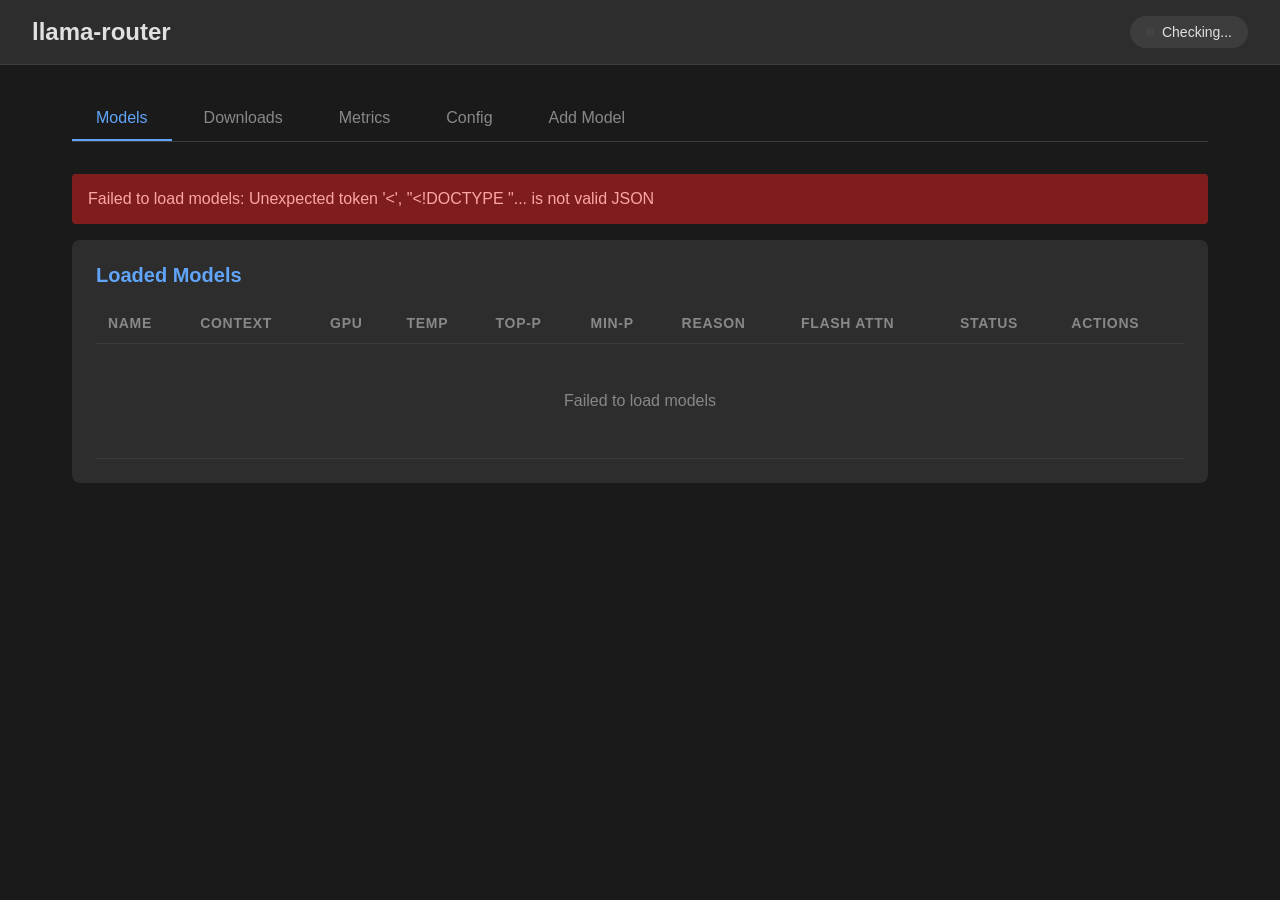
==== web/templates/index.html @ 547e1e8d "feat: add web UI and fix bugs - Add Flask web UI for llama-router management - Add Model downloads t" ====
<!DOCTYPE html>
<html lang="en">
<head>
    <meta charset="UTF-8">
    <meta name="viewport" content="width=device-width, initial-scale=1.0">
    <title>llama-router</title>
    <style>
        * {
            margin: 0;
            padding: 0;
            box-sizing: border-box;
        }

        body {
            font-family: -apple-system, BlinkMacSystemFont, 'Segoe UI', Roboto, Oxygen, Ubuntu, Cantarell, sans-serif;
            background: #1a1a1a;
            color: #e0e0e0;
            min-height: 100vh;
        }

        .header {
            background: #2d2d2d;
            padding: 1rem 2rem;
            display: flex;
            justify-content: space-between;
            align-items: center;
            border-bottom: 1px solid #3d3d3d;
        }

        .header h1 {
            font-size: 1.5rem;
            font-weight: 600;
        }

        .status {
            display: flex;
            align-items: center;
            gap: 0.5rem;
            padding: 0.5rem 1rem;
            background: #3d3d3d;
            border-radius: 20px;
            font-size: 0.875rem;
        }

        .status-dot {
            width: 8px;
            height: 8px;
            border-radius: 50%;
            background: #444;
        }

        .status.online .status-dot {
            background: #4ade80;
            box-shadow: 0 0 10px rgba(74, 222, 128, 0.5);
        }

        .status.offline .status-dot {
            background: #f87171;
        }

        .container {
            max-width: 1200px;
            margin: 2rem auto;
            padding: 0 2rem;
        }

        .tabs {
            display: flex;
            gap: 0.5rem;
            margin-bottom: 2rem;
            border-bottom: 1px solid #3d3d3d;
        }

        .tab {
            padding: 0.75rem 1.5rem;
            background: transparent;
            border: none;
            color: #888;
            cursor: pointer;
            font-size: 1rem;
            border-bottom: 2px solid transparent;
            transition: all 0.2s;
        }

        .tab:hover {
            color: #e0e0e0;
        }

        .tab.active {
            color: #60a5fa;
            border-bottom-color: #60a5fa;
        }

        .tab-content {
            display: none;
        }

        .tab-content.active {
            display: block;
        }

        .card {
            background: #2d2d2d;
            border-radius: 8px;
            padding: 1.5rem;
            margin-bottom: 1.5rem;
        }

        .card h2 {
            font-size: 1.25rem;
            margin-bottom: 1rem;
            color: #60a5fa;
        }

        table {
            width: 100%;
            border-collapse: collapse;
        }

        th, td {
            text-align: left;
            padding: 0.75rem;
            border-bottom: 1px solid #3d3d3d;
        }

        th {
            font-weight: 600;
            color: #888;
            font-size: 0.875rem;
            text-transform: uppercase;
            letter-spacing: 0.05em;
        }

        tr:hover {
            background: #3d3d3d;
        }

        .badge {
            display: inline-block;
            padding: 0.25rem 0.5rem;
            border-radius: 4px;
            font-size: 0.75rem;
            font-weight: 600;
        }

        .badge.loaded {
            background: #166534;
            color: #86efac;
        }

        .badge.unloaded {
            background: #444;
            color: #a3a3a3;
        }

        .badge.loading {
            background: #b45309;
            color: #fcd34d;
            animation: pulse 1.5s ease-in-out infinite;
        }

        .badge.error {
            background: #991b1b;
            color: #fca5a5;
        }

        @keyframes pulse {
            0%, 100% { opacity: 1; }
            50% { opacity: 0.6; }
        }

        .badge.new {
            background: #f59e0b;
            color: #1a1a1a;
            animation: pulse-new 2s infinite;
        }

        @keyframes pulse-new {
            0%, 100% { opacity: 1; }
            50% { opacity: 0.7; }
        }

        .btn {
            padding: 0.5rem 1rem;
            border: none;
            border-radius: 4px;
            cursor: pointer;
            font-size: 0.875rem;
            font-weight: 500;
            transition: all 0.2s;
        }

        .btn:disabled {
            opacity: 0.5;
            cursor: not-allowed;
        }

        .btn-disabled {
            opacity: 0.5;
            cursor: not-allowed;
            background: #555;
        }

        .btn-load {
            background: #16a34a;
            color: white;
        }

        .btn-load:hover:not(:disabled) {
            background: #15803d;
        }

        .btn-unload {
            background: #ca8a04;
            color: white;
        }

        .btn-unload:hover:not(:disabled) {
            background: #a16207;
        }

        .btn-remove {
            background: #dc2626;
            color: white;
        }

        .btn-remove:hover:not(:disabled) {
            background: #b91c1c;
        }

        .btn-primary {
            background: #3b82f6;
            color: white;
            padding: 0.75rem 1.5rem;
        }

        .btn-primary:hover:not(:disabled) {
            background: #2563eb;
        }

        .form-group {
            margin-bottom: 1rem;
        }

        .form-group label {
            display: block;
            margin-bottom: 0.5rem;
            color: #888;
            font-size: 0.875rem;
        }

        .form-group input,
        .form-group select {
            width: 100%;
            padding: 0.5rem;
            background: #3d3d3d;
            border: 1px solid #444;
            border-radius: 4px;
            color: #e0e0e0;
            font-size: 0.875rem;
        }

        .form-group input:focus,
        .form-group select:focus {
            outline: none;
            border-color: #60a5fa;
        }

        .form-row {
            display: grid;
            grid-template-columns: repeat(auto-fit, minmax(200px, 1fr));
            gap: 1rem;
        }

        .alert {
            padding: 1rem;
            border-radius: 4px;
            margin-bottom: 1rem;
        }

        .alert.error {
            background: #7f1d1d;
            color: #fca5a5;
        }

        .alert.success {
            background: #14532d;
            color: #86efac;
        }

        .loading {
            opacity: 0.6;
            pointer-events: none;
        }

        .config-section {
            margin-bottom: 1.5rem;
            padding: 1rem;
            background: #3d3d3d;
            border-radius: 4px;
        }

        .config-section h3 {
            font-size: 1rem;
            margin-bottom: 0.75rem;
            color: #e0e0e0;
        }

        .actions {
            display: flex;
            gap: 0.5rem;
        }

        .empty-state {
            text-align: center;
            padding: 3rem;
            color: #888;
        }

        @keyframes spin {
            to { transform: rotate(360deg); }
        }

        .spinner {
            display: inline-block;
            width: 16px;
            height: 16px;
            border: 2px solid #444;
            border-top-color: #60a5fa;
            border-radius: 50%;
            animation: spin 0.6s linear infinite;
        }

        .metrics-grid {
            display: grid;
            grid-template-columns: repeat(auto-fit, minmax(250px, 1fr));
            gap: 1rem;
            margin-bottom: 1.5rem;
        }

        .metric-card {
            background: #3d3d3d;
            padding: 1rem;
            border-radius: 6px;
            border-left: 3px solid #60a5fa;
        }

        .metric-card.success {
            border-left-color: #4ade80;
        }

        .metric-card.warning {
            border-left-color: #f59e0b;
        }

        .metric-card.error {
            border-left-color: #ef4444;
        }

        .metric-label {
            font-size: 0.75rem;
            color: #888;
            text-transform: uppercase;
            letter-spacing: 0.05em;
            margin-bottom: 0.25rem;
        }

        .metric-value {
            font-size: 1.5rem;
            font-weight: 600;
        }

        .metric-unit {
            font-size: 0.875rem;
            color: #888;
            font-weight: 400;
        }

        .gpu-card {
            background: #3d3d3d;
            padding: 1rem;
            border-radius: 6px;
            margin-bottom: 1rem;
        }

        .gpu-header {
            display: flex;
            justify-content: space-between;
            align-items: center;
            margin-bottom: 0.75rem;
        }

        .gpu-name {
            font-weight: 600;
            color: #60a5fa;
        }

        .progress-bar {
            height: 8px;
            background: #2d2d2d;
            border-radius: 4px;
            overflow: hidden;
            margin-top: 0.5rem;
        }

        .progress-fill {
            height: 100%;
            background: linear-gradient(90deg, #4ade80, #f59e0b, #ef4444);
            transition: width 0.3s;
        }

        .toast {
            position: fixed;
            bottom: 2rem;
            right: 2rem;
            background: #16a34a;
            color: white;
            padding: 0.75rem 1.5rem;
            border-radius: 4px;
            box-shadow: 0 4px 12px rgba(0,0,0,0.3);
            animation: slideIn 0.3s ease;
            z-index: 1000;
        }

        @keyframes slideIn {
            from {
                transform: translateY(100px);
                opacity: 0;
            }
            to {
                transform: translateY(0);
                opacity: 1;
            }
        }

        .toast.fadeOut {
            animation: slideOut 0.3s ease forwards;
        }

        .toast.error {
            background: #dc2626;
        }

        @keyframes slideOut {
            to {
                transform: translateY(100px);
                opacity: 0;
            }
        }

        /* Modal for showing full URL */
        .modal-overlay {
            position: fixed;
            top: 0;
            left: 0;
            right: 0;
            bottom: 0;
            background: rgba(0,0,0,0.8);
            display: flex;
            align-items: center;
            justify-content: center;
            z-index: 2000;
            animation: fadeIn 0.2s ease;
        }

        .modal {
            background: #2d2d2d;
            border-radius: 8px;
            padding: 1.5rem;
            max-width: 600px;
            width: 90%;
            box-shadow: 0 10px 40px rgba(0,0,0,0.5);
        }

        .modal-header {
            display: flex;
            justify-content: space-between;
            align-items: center;
            margin-bottom: 1rem;
        }

        .modal-title {
            font-size: 1.1rem;
            font-weight: 600;
            color: #e0e0e0;
        }

        .modal-close {
            background: none;
            border: none;
            color: #888;
            font-size: 1.5rem;
            cursor: pointer;
            line-height: 1;
            padding: 0;
        }

        .modal-close:hover {
            color: #e0e0e0;
        }

        .modal-url-box {
            background: #1a1a1a;
            border: 1px solid #4d4d4d;
            border-radius: 4px;
            padding: 1rem;
            word-break: break-all;
            font-family: monospace;
            font-size: 0.85rem;
            color: #60a5fa;
            margin-bottom: 1rem;
        }

        .modal-buttons {
            display: flex;
            gap: 0.5rem;
            justify-content: flex-end;
        }

        .modal-btn {
            padding: 0.5rem 1rem;
            border-radius: 4px;
            font-size: 0.9rem;
            cursor: pointer;
            border: none;
            font-weight: 500;
        }

        .modal-btn-primary {
            background: #60a5fa;
            color: #1a1a1a;
        }

        .modal-btn-primary:hover {
            background: #3b82f6;
        }

        .modal-btn-secondary {
            background: #4d4d4d;
            color: #e0e0e0;
        }

        .modal-btn-secondary:hover {
            background: #5d5d5d;
        }

        @keyframes fadeIn {
            from { opacity: 0; }
            to { opacity: 1; }
        }

        /* Download Progress Modal */
        .download-progress-container {
            text-align: center;
        }

        .download-model-name {
            font-size: 1.2rem;
            font-weight: 600;
            color: #e0e0e0;
            margin-bottom: 1rem;
        }

        .download-status {
            font-size: 0.9rem;
            color: #888;
            margin-bottom: 1rem;
        }

        .progress-bar-container {
            background: #1a1a1a;
            border-radius: 8px;
            height: 24px;
            overflow: hidden;
            margin-bottom: 0.5rem;
            position: relative;
        }

        .progress-bar-fill {
            height: 100%;
            background: linear-gradient(90deg, #3b82f6, #60a5fa);
            border-radius: 8px;
            transition: width 0.3s ease;
            min-width: 0;
        }

        .progress-bar-fill.validating {
            background: linear-gradient(90deg, #f59e0b, #fbbf24);
        }

        .progress-bar-fill.complete {
            background: linear-gradient(90deg, #16a34a, #22c55e);
        }

        .progress-bar-fill.error {
            background: linear-gradient(90deg, #dc2626, #ef4444);
        }

        .progress-text {
            font-size: 0.85rem;
            color: #e0e0e0;
            margin-bottom: 0.25rem;
        }

        .progress-details {
            font-size: 0.75rem;
            color: #888;
        }

        .spinner-inline {
            display: inline-block;
            width: 16px;
            height: 16px;
            border: 2px solid #3d3d3d;
            border-top-color: #60a5fa;
            border-radius: 50%;
            animation: spin 1s linear infinite;
            vertical-align: middle;
            margin-right: 0.5rem;
        }

        @keyframes spin {
            to { transform: rotate(360deg); }
        }

        /* Download Badge */
        .download-badge {
            display: inline-block;
            background: #dc2626;
            color: white;
            font-size: 0.65rem;
            padding: 0.1rem 0.4rem;
            border-radius: 10px;
            margin-left: 0.25rem;
            font-weight: 600;
        }

        /* Download Queue Items */
        .download-item {
            background: #2d2d2d;
            border-radius: 6px;
            padding: 1rem;
            margin-bottom: 0.75rem;
            border-left: 4px solid #4d4d4d;
        }

        .download-item.downloading {
            border-left-color: #3b82f6;
            background: #1a1a2e;
        }

        .download-item.validating {
            border-left-color: #f59e0b;
        }

        .download-item.complete {
            border-left-color: #16a34a;
        }

        .download-item.error {
            border-left-color: #dc2626;
        }

        .download-item-header {
            display: flex;
            justify-content: space-between;
            align-items: center;
            margin-bottom: 0.5rem;
        }

        .download-name {
            font-weight: 600;
            color: #e0e0e0;
        }

        .download-status-badge {
            font-size: 0.7rem;
            padding: 0.2rem 0.5rem;
            border-radius: 4px;
            text-transform: uppercase;
        }

        .download-status-badge.downloading {
            background: #3b82f6;
            color: white;
        }

        .download-status-badge.validating {
            background: #f59e0b;
            color: #1a1a1a;
        }

        .download-status-badge.complete {
            background: #16a34a;
            color: white;
        }

        .download-status-badge.error {
            background: #dc2626;
            color: white;
        }

        .download-progress-bar {
            height: 6px;
            background: #1a1a1a;
            border-radius: 3px;
            overflow: hidden;
            margin-bottom: 0.5rem;
        }

        .download-progress-fill {
            height: 100%;
            background: linear-gradient(90deg, #3b82f6, #60a5fa);
            transition: width 0.3s ease;
        }

        .download-progress-fill.complete {
            background: #16a34a;
        }

        .download-progress-fill.error {
            background: #dc2626;
        }

        .download-details {
            display: flex;
            justify-content: space-between;
            font-size: 0.75rem;
            color: #888;
        }

        .download-error {
            margin-top: 0.5rem;
            padding: 0.5rem;
            background: rgba(220, 38, 38, 0.2);
            border-radius: 4px;
            font-size: 0.75rem;
            color: #fca5a5;
        }

        .empty-downloads {
            text-align: center;
            padding: 2rem;
            color: #888;
        }

        /* Download History Section */
        .download-history-section {
            margin-top: 2rem;
            padding-top: 1.5rem;
            border-top: 1px solid #333;
        }

        .download-history-header {
            font-size: 0.875rem;
            font-weight: 600;
            color: #888;
            margin-bottom: 1rem;
            text-transform: uppercase;
            letter-spacing: 0.05em;
        }

        /* Download control buttons */
        .download-controls {
            display: flex;
            gap: 0.5rem;
            margin-top: 0.75rem;
        }

        .download-btn {
            padding: 0.35rem 0.75rem;
            border: none;
            border-radius: 4px;
            font-size: 0.75rem;
            font-weight: 600;
            cursor: pointer;
            transition: all 0.2s;
            flex: 1;
        }

        .download-btn:disabled {
            opacity: 0.5;
            cursor: not-allowed;
        }

        .btn-pause {
            background: #f59e0b;
            color: #1a1a1a;
        }

        .btn-pause:hover:not(:disabled) {
            background: #d97706;
        }

        .btn-resume {
            background: #16a34a;
            color: white;
        }

        .btn-resume:hover:not(:disabled) {
            background: #15803d;
        }

        .btn-stop {
            background: #dc2626;
            color: white;
        }

        .btn-stop:hover:not(:disabled) {
            background: #b91c1c;
        }

        .download-item.paused {
            border-left-color: #f59e0b;
            background: #2a2a1a;
        }

        .download-status-badge.paused {
            background: #f59e0b;
            color: #1a1a1a;
        }

        /* Category Tabs for Quick Models */
        .category-tab {
            padding: 0.5rem 1rem;
            background: #3d3d3d;
            border: 1px solid #4d4d4d;
            border-radius: 20px;
            color: #888;
            cursor: pointer;
            font-size: 0.85rem;
            font-weight: 500;
            transition: all 0.2s;
        }

        .category-tab:hover {
            background: #4d4d4d;
            color: #e0e0e0;
        }

        .category-tab.active {
            background: #60a5fa;
            border-color: #60a5fa;
            color: #1a1a1a;
        }

        /* Quick Models Grid */
        .quick-models-grid {
            display: grid;
            grid-template-columns: repeat(auto-fill, minmax(280px, 1fr));
            gap: 1rem;
        }

        .quick-model-card {
            background: #3d3d3d;
            border: 1px solid #4d4d4d;
            border-radius: 8px;
            padding: 1rem;
            cursor: pointer;
            transition: all 0.2s;
            position: relative;
            overflow: hidden;
        }

        .quick-model-card::before {
            content: '';
            position: absolute;
            top: 0;
            left: 0;
            right: 0;
            height: 3px;
            background: linear-gradient(90deg, #60a5fa, #3b82f6);
            opacity: 0;
            transition: opacity 0.2s;
        }

        .quick-model-card:hover {
            background: #4d4d4d;
            border-color: #60a5fa;
            transform: translateY(-2px);
            box-shadow: 0 4px 12px rgba(96, 165, 250, 0.2);
        }

        .quick-model-card:hover::before {
            opacity: 1;
        }

        .quick-model-card[data-size="small"]::before {
            background: linear-gradient(90deg, #4ade80, #22c55e);
        }

        .quick-model-card[data-size="medium"]::before {
            background: linear-gradient(90deg, #f59e0b, #fbbf24);
        }

        .quick-model-card[data-size="large"]::before {
            background: linear-gradient(90deg, #ef4444, #f87171);
        }

        .quick-model-header {
            display: flex;
            justify-content: space-between;
            align-items: start;
            margin-bottom: 0.5rem;
        }

        .quick-model-name {
            font-weight: 600;
            color: #e0e0e0;
            font-size: 1rem;
        }

        .quick-model-badge {
            font-size: 0.65rem;
            padding: 0.15rem 0.5rem;
            border-radius: 10px;
            font-weight: 600;
            text-transform: uppercase;
        }

        .quick-model-badge.small {
            background: #166534;
            color: #86efac;
        }

        .quick-model-badge.medium {
            background: #92400e;
            color: #fcd34d;
        }

        .quick-model-badge.large {
            background: #991b1b;
            color: #fca5a5;
        }

        .quick-model-filename {
            font-family: monospace;
            font-size: 0.7rem;
            color: #888;
            word-break: break-all;
            margin-bottom: 0.5rem;
        }

        .quick-model-info {
            display: flex;
            justify-content: space-between;
            align-items: center;
            font-size: 0.75rem;
            color: #888;
        }

        .quick-model-provider {
            display: flex;
            align-items: center;
            gap: 0.25rem;
        }

        .quick-model-provider::before {
            content: '🏢';
        }

        .quick-model-gated {
            background: #7c2d12;
            color: #fdba74;
            padding: 0.1rem 0.4rem;
            border-radius: 4px;
            font-size: 0.65rem;
            display: inline-flex;
            align-items: center;
            gap: 0.25rem;
        }

        .quick-model-gated::before {
            content: '🔒';
        }

        .quick-model-download-hint {
            color: #60a5fa;
            font-weight: 500;
            display: flex;
            align-items: center;
            gap: 0.25rem;
        }

        .quick-model-download-hint::after {
            content: '⬇';
        }

        /* Info box styling */
        .info-box {
            background: #1a1a2e;
            border-left: 3px solid #60a5fa;
            padding: 1rem;
            margin: 1rem 0;
            border-radius: 4px;
        }

        .info-box ul {
            margin: 0.5rem 0 0 1.5rem;
            color: #aaa;
            font-size: 0.9rem;
        }

        /* URL preview */
        #url-preview {
            display: none;
            background: #1a1a2e;
            padding: 0.5rem 0.75rem;
            border-radius: 4px;
            font-size: 0.8rem;
            color: #60a5fa;
            margin-top: 0.5rem;
            font-family: monospace;
        }

        /* Details summary styling */
        details summary {
            cursor: pointer;
            color: #60a5fa;
            font-size: 1rem;
            padding: 0.75rem;
            background: #1a1a2e;
            border-radius: 4px;
            margin-bottom: 1rem;
            list-style: none;
            display: flex;
            align-items: center;
            gap: 0.5rem;
        }

        details summary::-webkit-details-marker {
            display: none;
        }

        details summary::before {
            content: '▶';
            font-size: 0.7rem;
            transition: transform 0.2s;
        }

        details[open] summary::before {
            transform: rotate(90deg);
        }

        details[open] summary {
            margin-bottom: 1rem;
        }

        /* Small tag in details */
        details small {
            color: #888;
            font-size: 0.75rem;
        }

        details a {
            color: #60a5fa;
            text-decoration: none;
        }

        details a:hover {
            text-decoration: underline;
        }
    </style>
</head>
<body>
    <div class="header">
        <h1>llama-router</h1>
        <div class="status" id="status">
            <div class="status-dot"></div>
            <span id="status-text">Checking...</span>
        </div>
    </div>

    <div class="container">
        <div class="tabs">
            <button class="tab active" data-tab="models">Models</button>
            <button class="tab" data-tab="downloads">
                Downloads
                <span class="download-badge" id="download-badge" style="display: none;">0</span>
            </button>
            <button class="tab" data-tab="metrics">Metrics</button>
            <button class="tab" data-tab="config">Config</button>
            <button class="tab" data-tab="add">Add Model</button>
        </div>

        <div id="alert-container"></div>

        <!-- Downloads Tab -->
        <div class="tab-content" id="tab-downloads">
            <div class="card">
                <h2>Download Queue</h2>
                <div id="downloads-container">
                    <div class="empty-state">Loading downloads...</div>
                </div>
            </div>
        </div>

        <!-- Metrics Tab -->
        <div class="tab-content" id="tab-metrics">
            <div class="card">
                <h2>System Metrics</h2>
                <div id="metrics-container">
                    <div class="empty-state">
                        <div class="spinner"></div>
                        Loading metrics...
                    </div>
                </div>
            </div>
        </div>

        <!-- Models Tab -->
        <div class="tab-content active" id="tab-models">
            <div class="card">
                <h2>Loaded Models</h2>
                <table id="models-table">
                    <thead>
                        <tr>
                            <th>Name</th>
                            <th>Context</th>
                            <th>GPU</th>
                            <th>Temp</th>
                            <th>Top-P</th>
                            <th>Min-P</th>
                            <th>Reason</th>
                            <th>Flash Attn</th>
                            <th>Status</th>
                            <th>Actions</th>
                        </tr>
                    </thead>
                    <tbody id="models-body">
                        <tr>
                            <td colspan="10" class="empty-state">
                                <div class="spinner"></div>
                                Loading models...
                            </td>
                        </tr>
                    </tbody>
                </table>
            </div>
        </div>

        <!-- Config Tab -->
        <div class="tab-content" id="tab-config">
            <div class="card">
                <h2>Configuration</h2>
                <div id="config-container">
                    <div class="empty-state">
                        <div class="spinner"></div>
                        Loading configuration...
                    </div>
                </div>
            </div>
        </div>

        <!-- Add Model Tab -->
        <div class="tab-content" id="tab-add">
            <div class="card">
                <h2>📥 Add New Model</h2>
                <p style="color: #888; margin-bottom: 1.5rem;">Choose a popular model below or enter custom details</p>

                <!-- Quick Select Models -->
                <div style="margin-bottom: 2rem;">
                    <h3 style="font-size: 1rem; color: #e0e0e0; margin-bottom: 1rem;">⭐ Popular Models (Click to Download)</h3>

                    <!-- Category Tabs -->
                    <div style="display: flex; gap: 0.5rem; margin-bottom: 1rem; flex-wrap: wrap;">
                        <button class="category-tab active" data-category="all" onclick="filterModels('all')">All</button>
                        <button class="category-tab" data-category="small" onclick="filterModels('small')">Small (&lt;4GB)</button>
                        <button class="category-tab" data-category="medium" onclick="filterModels('medium')">Medium (4-8GB)</button>
                        <button class="category-tab" data-category="large" onclick="filterModels('large')">Large (&gt;8GB)</button>
                    </div>

                    <div class="quick-models-grid" id="quick-models-grid">
                        <!-- Models will be populated by JavaScript -->
                    </div>
                </div>

                <!-- Manual Add Form -->
                <details>
                    <summary style="cursor: pointer; color: #60a5fa; font-size: 1rem; padding: 0.75rem; background: #1a1a2e; border-radius: 4px; margin-bottom: 1rem;">
                        🔧 Manual Add (Custom Model URL)
                    </summary>
                    <div class="info-box">
                        <strong>💡 วิธีหา Download URL ง่ายๆ:</strong>
                        <ul style="margin: 0.5rem 0 0 1.5rem; color: #aaa; font-size: 0.85rem;">
                            <li><strong>วิธีที่ 1:</strong> ใช้ <strong>Quick Select</strong> ด้านบน - แค่คลิกการ์ดโมเดล!</li>
                            <li><strong>วิธีที่ 2:</strong> พิมพ์ชื่อไฟล์ (เช่น <code>qwen3-4b-it-Q4_K_M.gguf</code>) ระบบจะหา URL ให้อัตโนมัติ</li>
                            <li><strong>โมเดลอื่นๆ:</strong> ค้นหาที่ <a href="https://huggingface.co/models?search=gguf" target="_blank" style="color: #60a5fa;">HuggingFace GGUF</a> → คลิก download → copy URL</li>
                        </ul>
                    </div>
                    <form id="add-model-form" style="margin-top: 1rem;">
                        <div class="form-row">
                            <div class="form-group">
                                <label for="model-name">Model Name</label>
                                <input type="text" id="model-name" name="name" required placeholder="e.g., my-custom-model">
                            </div>
                            <div class="form-group">
                                <label for="model-filename">Filename</label>
                                <input type="text" id="model-filename" name="filename" required placeholder="e.g., model-Q4_K_M.gguf">
                                <small style="color: #888;">Must end with .gguf</small>
                            </div>
                        </div>

                        <div class="form-group">
                            <label for="model-url">Download URL</label>
                            <input type="url" id="model-url" name="url" placeholder="https://huggingface.co/..." style="display: none;">
                            <div id="url-auto-hint" style="background: #1a1a2e; padding: 0.75rem; border-radius: 4px; color: #888; font-size: 0.85rem;">
                                🔮 <strong>Auto-Detect:</strong> URL จะถูกหาให้อัตโนมัติจากชื่อไฟล์<br>
                                <small>หรือ <a href="#" onclick="document.getElementById('model-url').style.display='block'; document.getElementById('url-auto-hint').style.display='none'; return false;" style="color: #60a5fa;">คลิกที่นี่</a> เพื่อวาง URL เอง</small>
                            </div>
                            <div id="url-preview"></div>
                        </div>

                        <details style="margin: 1rem 0;">
                            <summary style="cursor: pointer; color: #f59e0b; font-size: 0.9rem;">
                                ⚙️ Advanced: HuggingFace Token (only for Meta Llama & gated models)
                            </summary>
                            <div class="form-group" style="margin-top: 1rem;">
                                <label for="hf-token">HuggingFace Token</label>
                                <input type="password" id="hf-token" name="hf_token" placeholder="hf_...">
                                <small style="color: #888;">
                                    Required only for gated models like Meta Llama.
                                    Get token from <a href="https://huggingface.co/settings/tokens" target="_blank" style="color: #60a5fa;">huggingface.co/settings/tokens</a>.
                                </small>
                            </div>
                        </details>

                        <div class="info-box" style="background: #1a1a2e; border-left: 3px solid #60a5fa; padding: 1rem; margin: 1rem 0; border-radius: 4px;">
                            <strong>Default settings will be used:</strong>
                            <ul style="margin: 0.5rem 0 0 1.5rem; color: #aaa; font-size: 0.9rem;">
                                <li>Context: 8192 | GPU Layers: 99 | Temp: 0.7</li>
                                <li>Top-P: 0.9 | Min-P: 0.05 | Flash Attention: On</li>
                            </ul>
                            <small style="color: #60a5fa;">Edit these in Configuration page after adding</small>
                        </div>

                        <button type="submit" class="btn btn-primary">Download & Add Model</button>
                    </form>
                </details>
            </div>
        </div>
    </div>

    <script>
        // Tab switching
        document.querySelectorAll('.tab').forEach(tab => {
            tab.addEventListener('click', () => {
                const tabId = tab.dataset.tab;

                document.querySelectorAll('.tab').forEach(t => t.classList.remove('active'));
                document.querySelectorAll('.tab-content').forEach(c => c.classList.remove('active'));

                tab.classList.add('active');
                document.getElementById(`tab-${tabId}`).classList.add('active');

                // Load data when switching tabs
                if (tabId === 'models') loadModels();
                if (tabId === 'metrics') loadMetrics();
                if (tabId === 'config') loadConfig();
                if (tabId === 'downloads') loadDownloads();
                if (tabId === 'add') loadQuickModels();
            });
        });

        // Status check
        async function checkStatus() {
            try {
                const response = await fetch('/api/status');
                const data = await response.json();

                const statusEl = document.getElementById('status');
                const statusText = document.getElementById('status-text');

                if (data.online) {
                    statusEl.classList.remove('offline');
                    statusEl.classList.add('online');
                    statusText.textContent = 'Online';
                } else {
                    statusEl.classList.remove('online');
                    statusEl.classList.add('offline');
                    statusText.textContent = 'Offline';
                }

                return data.online;
            } catch (error) {
                console.error('Status check failed:', error);
                return false;
            }
        }

        // ===== Newly Downloaded Models Tracking =====
        const NEW_MODELS_STORAGE_KEY = 'llama_router_new_models';

        function storeNewlyDownloadedModel(modelName) {
            const newModels = getNewlyDownloadedModels();
            if (!newModels.includes(modelName)) {
                newModels.push(modelName);
                localStorage.setItem(NEW_MODELS_STORAGE_KEY, JSON.stringify(newModels));
                console.log('Marked as new:', modelName);
            }
        }

        function getNewlyDownloadedModels() {
            try {
                const stored = localStorage.getItem(NEW_MODELS_STORAGE_KEY);
                return stored ? JSON.parse(stored) : [];
            } catch (e) {
                console.error('Error reading new models from localStorage:', e);
                return [];
            }
        }

        function removeNewlyDownloadedModel(modelName) {
            const newModels = getNewlyDownloadedModels();
            const filtered = newModels.filter(name => name !== modelName);
            if (filtered.length !== newModels.length) {
                localStorage.setItem(NEW_MODELS_STORAGE_KEY, JSON.stringify(filtered));
                console.log('Removed from new models:', modelName);
            }
        }

        // Load models
        async function loadModels() {
            const tbody = document.getElementById('models-body');

            try {
                const response = await fetch('/api/models');
                const models = await response.json();

                if (models.length === 0) {
                    tbody.innerHTML = '<tr><td colspan="10" class="empty-state">No models configured</td></tr>';
                    return;
                }

                // Get newly downloaded models from localStorage
                const newModels = getNewlyDownloadedModels();

                tbody.innerHTML = models.map(model => {
                    const isNew = !model.loaded && newModels.includes(model.name);
                    const modelNameWithBadge = isNew
                        ? `${escapeHtml(model.name)} <span class="badge new">New</span>`
                        : escapeHtml(model.name);

                    return `
                    <tr>
                        <td>${modelNameWithBadge}</td>
                        <td>${model['ctx-size']}</td>
                        <td>${model['n-gpu-layers']}</td>
                        <td>${model.temp}</td>
                        <td>${model['top-p'] || '-'}</td>
                        <td>${model['min-p'] || '-'}</td>
                        <td>${model.reasoning === 'on' ? 'On' : 'Off'}</td>
                        <td>${model.flashAttn === 'true' || model.fa === 'true' ? 'Yes' : 'No'}</td>
                        <td>
                            ${(() => {
                                const status = model.status || 'idle';
                                let badgeClass = 'unloaded';
                                let statusText = 'Idle';
                                if (status === 'loaded') {
                                    badgeClass = 'loaded';
                                    statusText = 'Loaded';
                                } else if (status === 'loading') {
                                    badgeClass = 'loading';
                                    statusText = 'Loading...';
                                } else if (status === 'error') {
                                    badgeClass = 'error';
                                    statusText = 'Error';
                                }
                                return `<span class="badge ${badgeClass}">${statusText}</span>`;
                            })()}
                        </td>
                        <td>
                            <div class="actions">
                                ${(() => {
                                    const status = model.status || 'idle';
                                    const isLoaded = status === 'loaded';
                                    const isLoading = status === 'loading';
                                    if (isLoading) {
                                        return `<button class="btn btn-disabled" disabled>Loading...</button>`;
                                    }
                                    return isLoaded
                                        ? `<button class="btn btn-unload" data-action="unload" data-model="${escapeHtml(model.name)}">Unload</button>`
                                        : `<button class="btn btn-load" data-action="load" data-model="${escapeHtml(model.name)}">Load</button>`;
                                })()}
                                <button class="btn btn-remove" data-action="remove" data-model="${escapeHtml(model.name)}">Remove</button>
                            </div>
                        </td>
                    </tr>
                `;
                }).join('');
            } catch (error) {
                tbody.innerHTML = '<tr><td colspan="10" class="empty-state">Failed to load models</td></tr>';
                showAlert('Failed to load models: ' + error.message, 'error');
            }
        }

        // Load config
        async function loadConfig() {
            const container = document.getElementById('config-container');

            try {
                const response = await fetch('/api/config');
                const config = await response.json();

                const sections = Object.entries(config);

                if (sections.length === 0) {
                    container.innerHTML = '<div class="empty-state">No configuration found</div>';
                    return;
                }

                container.innerHTML = sections.map(([name, settings]) => `
                    <div class="config-section">
                        <h3>${escapeHtml(name)}</h3>
                        <p style="color: #888; font-size: 0.85rem; margin-bottom: 1rem;">Model file: ${escapeHtml(settings.model || '')}</p>

                        <div class="form-row">
                            ${Object.entries(settings).filter(([key]) => key !== 'model').map(([key, value]) => {
                                // Special handling for different field types
                                if (key === 'ctx-size') {
                                    return `
                                        <div class="form-group">
                                            <label>Context Size</label>
                                            <input type="number" value="${value}" data-key="${escapeHtml(key)}" data-section="${escapeHtml(name)}"
                                                min="512" step="512" placeholder="8192">
                                        </div>`;
                                } else if (key === 'n-gpu-layers') {
                                    return `
                                        <div class="form-group">
                                            <label>GPU Layers</label>
                                            <input type="number" value="${value}" data-key="${escapeHtml(key)}" data-section="${escapeHtml(name)}"
                                                min="0" max="999" placeholder="99">
                                        </div>`;
                                } else if (key === 'temp') {
                                    return `
                                        <div class="form-group">
                                            <label>Temperature</label>
                                            <input type="number" value="${value}" data-key="${escapeHtml(key)}" data-section="${escapeHtml(name)}"
                                                min="0" max="2" step="0.05" placeholder="0.7">
                                        </div>`;
                                } else if (key === 'top-p') {
                                    return `
                                        <div class="form-group">
                                            <label>Top-P</label>
                                            <input type="number" value="${value}" data-key="${escapeHtml(key)}" data-section="${escapeHtml(name)}"
                                                min="0" max="1" step="0.05" placeholder="0.9">
                                        </div>`;
                                } else if (key === 'min-p') {
                                    return `
                                        <div class="form-group">
                                            <label>Min-P</label>
                                            <input type="number" value="${value}" data-key="${escapeHtml(key)}" data-section="${escapeHtml(name)}"
                                                min="0" max="1" step="0.01" placeholder="0.05">
                                        </div>`;
                                } else if (key === 'reasoning') {
                                    return `
                                        <div class="form-group">
                                            <label>Reasoning Mode</label>
                                            <select data-key="${escapeHtml(key)}" data-section="${escapeHtml(name)}">
                                                <option value="off" ${value === 'off' ? 'selected' : ''}>Off</option>
                                                <option value="on" ${value === 'on' ? 'selected' : ''}>On</option>
                                            </select>
                                        </div>`;
                                } else if (key === 'flash-attn' || key === 'fa') {
                                    return `
                                        <div class="form-group">
                                            <label>Flash Attention</label>
                                            <select data-key="${escapeHtml(key)}" data-section="${escapeHtml(name)}">
                                                <option value="true" ${value === 'true' ? 'selected' : ''}>On</option>
                                                <option value="false" ${value === 'false' ? 'selected' : ''}>Off</option>
                                            </select>
                                        </div>`;
                                } else if (key === 'cache-ram') {
                                    return `
                                        <div class="form-group">
                                            <label>Cache RAM (bytes)</label>
                                            <input type="number" value="${value}" data-key="${escapeHtml(key)}" data-section="${escapeHtml(name)}"
                                                min="0" step="1" placeholder="0">
                                        </div>`;
                                } else if (key === 'np') {
                                    return `
                                        <div class="form-group">
                                            <label>Parallel (np)</label>
                                            <input type="number" value="${value}" data-key="${escapeHtml(key)}" data-section="${escapeHtml(name)}"
                                                min="1" max="16" step="1" placeholder="1">
                                        </div>`;
                                } else {
                                    // Default text input for other fields
                                    return `
                                        <div class="form-group">
                                            <label>${escapeHtml(key)}</label>
                                            <input type="text" value="${escapeHtml(value)}" data-key="${escapeHtml(key)}" data-section="${escapeHtml(name)}">
                                        </div>`;
                                }
                            }).join('')}
                        </div>
                        <button class="btn btn-primary" data-action="save-config" data-section="${escapeHtml(name)}">Save Changes</button>
                    </div>
                `).join('');
            } catch (error) {
                container.innerHTML = '<div class="empty-state">Failed to load configuration</div>';
                showAlert('Failed to load config: ' + error.message, 'error');
            }
        }

        // Save config section
        async function saveConfig(section) {
            const inputs = document.querySelectorAll(`input[data-section="${section}"]`);
            const selects = document.querySelectorAll(`select[data-section="${section}"]`);
            const data = {};

            inputs.forEach(input => {
                const key = input.dataset.key;
                const value = input.type === 'number' ? parseFloat(input.value) : input.value;
                data[key] = value;
            });

            selects.forEach(select => {
                data[select.dataset.key] = select.value;
            });

            try {
                const response = await fetch(`/api/config/${encodeURIComponent(section)}`, {
                    method: 'PUT',
                    headers: { 'Content-Type': 'application/json' },
                    body: JSON.stringify(data)
                });

                if (response.ok) {
                    showAlert('Configuration saved successfully', 'success');
                    // Refresh models list after config change
                    setTimeout(() => loadModels(), 2000);
                } else {
                    const error = await response.json();
                    showAlert('Failed to save config: ' + error.error, 'error');
                }
            } catch (error) {
                showAlert('Failed to save config: ' + error.message, 'error');
            }
        }

        // Load model
        async function loadModel(name) {
            try {
                const response = await fetch(`/api/models/${encodeURIComponent(name)}/load`, {
                    method: 'POST'
                });

                if (response.ok) {
                    // Remove from newly downloaded list since user is now loading it
                    removeNewlyDownloadedModel(name);
                    showAlert(`Loading model: ${name}`, 'success');
                    setTimeout(() => loadModels(), 2000);
                } else {
                    const error = await response.json();
                    showAlert('Failed to load model: ' + error.error, 'error');
                }
            } catch (error) {
                showAlert('Failed to load model: ' + error.message, 'error');
            }
        }

        // Unload model
        async function unloadModel(name) {
            try {
                const response = await fetch(`/api/models/${encodeURIComponent(name)}/unload`, {
                    method: 'POST'
                });

                if (response.ok) {
                    showAlert(`Unloaded model: ${name}`, 'success');
                    setTimeout(() => loadModels(), 1000);
                } else {
                    const error = await response.json();
                    showAlert('Failed to unload model: ' + error.error, 'error');
                }
            } catch (error) {
                showAlert('Failed to unload model: ' + error.message, 'error');
            }
        }

        // Remove model
        async function removeModel(name) {
            if (!confirm(`Are you sure you want to remove "${name}"?\n\nThis will:\n- Unload the model\n- Delete the model file\n- Remove from config\n- Restart the router`)) {
                return;
            }

            try {
                const response = await fetch(`/api/models/${encodeURIComponent(name)}`, {
                    method: 'DELETE'
                });

                if (response.ok) {
                    showAlert(`Removed model: ${name}`, 'success');
                    setTimeout(() => loadModels(), 1000);
                } else {
                    const error = await response.json();
                    showAlert('Failed to remove model: ' + error.error, 'error');
                }
            } catch (error) {
                showAlert('Failed to remove model: ' + error.message, 'error');
            }
        }

        // Add model form
        document.getElementById('add-model-form').addEventListener('submit', async (e) => {
            e.preventDefault();

            const formData = new FormData(e.target);
            let url = formData.get('url');

            // If URL is empty, try to auto-detect from filename or model name
            if (!url || !url.trim()) {
                const filename = formData.get('filename');
                const name = formData.get('name');
                const detectedUrl = suggestHuggingFaceUrl(filename || name);

                if (detectedUrl) {
                    url = detectedUrl;
                    showAlert(`Auto-detected download URL for ${filename}`, 'success');
                } else {
                    showAlert('No download URL provided and could not auto-detect. Please provide a URL.', 'error');
                    return;
                }
            }

            const data = {
                name: formData.get('name'),
                url: url,
                filename: formData.get('filename'),
                hf_token: formData.get('hf_token'),
                // Use default settings - can be edited in Configuration page
                'ctx-size': 8192,
                'n-gpu-layers': 99,
                'temp': 0.7,
                'top-p': 0.9,
                'min-p': 0.05,
                'reasoning': 'off',
                'flash-attn': true,
                'mmproj': '',
                'chat-template-file': '',
                'cache-ram': 0,
                'np': 1,
                'port': 8080,
                'host': '0.0.0.0'
            };

            const submitBtn = e.target.querySelector('button[type="submit"]');
            const originalText = submitBtn.textContent;
            submitBtn.disabled = true;
            submitBtn.textContent = 'Starting...';

            try {
                // Start download and get download ID
                const startResponse = await fetch('/api/download/start', {
                    method: 'POST',
                    headers: { 'Content-Type': 'application/json' },
                    body: JSON.stringify(data)
                });

                if (!startResponse.ok) {
                    throw new Error('Failed to start download');
                }

                const { download_id } = await startResponse.json();

                // Show progress modal
                showDownloadModal(data.name, download_id, () => {
                    // On complete callback
                    showAlert(`Model "${data.name}" downloaded and added successfully`, 'success');
                    e.target.reset();
                    document.getElementById('url-preview').style.display = 'none';
                    // Switch to models tab and load models
                    document.querySelector('.tab[data-tab="models"]').click();
                    // Wait for llama-router restart and refresh models
                    setTimeout(() => loadModels(), 2000);
                    setTimeout(() => loadModels(), 5000);
                    // Also refresh configuration
                    setTimeout(() => loadConfig(), 3000);
                }, () => {
                    // On error callback
                    submitBtn.disabled = false;
                    submitBtn.textContent = originalText;
                });

            } catch (error) {
                showAlert('Failed to download model: ' + error.message, 'error');
                submitBtn.disabled = false;
                submitBtn.textContent = originalText;
            }
        });

        // Show alert
        function showAlert(message, type) {
            const container = document.getElementById('alert-container');
            const alert = document.createElement('div');
            alert.className = `alert ${type}`;
            alert.textContent = message;
            container.appendChild(alert);

            setTimeout(() => alert.remove(), 5000);
        }

        // Load metrics
        async function loadMetrics() {
            const container = document.getElementById('metrics-container');

            try {
                const response = await fetch('/api/metrics');
                const data = await response.json();

                // Calculate totals
                const totalSize = data.models.total_size_bytes;
                const totalSizeGB = (totalSize / (1024**3)).toFixed(2);

                // Metrics cards
                let html = `
                    <div class="metrics-grid">
                        <div class="metric-card ${data.server.online ? 'success' : 'error'}">
                            <div class="metric-label">Server Status</div>
                            <div class="metric-value">${data.server.online ? 'Online' : 'Offline'}</div>
                        </div>
                        <div class="metric-card">
                            <div class="metric-label">Loaded Models</div>
                            <div class="metric-value">${data.models.loaded}<span class="metric-unit"> / ${data.models.available}</span></div>
                        </div>
                        <div class="metric-card">
                            <div class="metric-label">Total Storage</div>
                            <div class="metric-value">${totalSizeGB}<span class="metric-unit"> GB</span></div>
                        </div>
                    </div>
                `;

                // GPU info
                if (Object.keys(data.gpu).length > 0) {
                    html += '<h3 style="color: #888; margin-bottom: 1rem;">GPU Status</h3>';
                    for (const [gpuId, gpu] of Object.entries(data.gpu)) {
                        const memPercent = (parseInt(gpu.memory_used) / parseInt(gpu.memory_total)) * 100;
                        html += `
                            <div class="gpu-card">
                                <div class="gpu-header">
                                    <span class="gpu-name">${gpu.name}</span>
                                    <span style="color: #888;">${gpu.utilization}</span>
                                </div>
                                <div style="font-size: 0.875rem; color: #888;">
                                    VRAM: ${gpu.memory_used} / ${gpu.memory_total}
                                </div>
                                <div class="progress-bar">
                                    <div class="progress-fill" style="width: ${memPercent}%;"></div>
                                </div>
                            </div>
                        `;
                    }
                } else {
                    html += '<div class="empty-state">GPU information not available</div>';
                }

                // Model details
                html += '<h3 style="color: #888; margin: 1.5rem 0 1rem;">Model Details</h3>';
                html += '<table><thead><tr><th>Name</th><th>Size</th><th>Context</th><th>GPU Layers</th><th>Status</th></tr></thead><tbody>';
                for (const model of data.model_details) {
                    const sizeMB = (model.size_bytes / (1024**2)).toFixed(0);
                    html += `
                        <tr>
                            <td>${escapeHtml(model.name)}</td>
                            <td>${sizeMB} MB</td>
                            <td>${model.ctx_size}</td>
                            <td>${model.n_gpu_layers}</td>
                            <td>
                                <span class="badge ${model.loaded ? 'loaded' : 'unloaded'}">
                                    ${model.loaded ? 'Loaded' : 'Idle'}
                                </span>
                            </td>
                        </tr>
                    `;
                }
                html += '</tbody></table>';

                container.innerHTML = html;
            } catch (error) {
                container.innerHTML = '<div class="empty-state">Failed to load metrics</div>';
                showAlert('Failed to load metrics: ' + error.message, 'error');
            }
        }

        // Escape HTML
        function escapeHtml(text) {
            const div = document.createElement('div');
            div.textContent = text;
            return div.innerHTML;
        }

        // Auto-fill defaults based on model name/filename
        function autoFillDefaults() {
            const name = document.getElementById('model-name').value.trim();
            const filename = document.getElementById('model-filename').value.trim();
            const urlInput = document.getElementById('model-url');
            const urlPreview = document.getElementById('url-preview');

            // Only suggest if URL field is empty
            if (urlInput.value) return;

            if (filename) {
                // Try to detect from filename
                const suggestedUrl = suggestHuggingFaceUrl(filename);
                if (suggestedUrl) {
                    urlPreview.textContent = `Will use: ${suggestedUrl}`;
                    urlPreview.style.display = 'block';
                } else {
                    urlPreview.style.display = 'none';
                }
            } else if (name) {
                // Try to detect from model name
                const suggestedUrl = suggestHuggingFaceUrl(name);
                if (suggestedUrl) {
                    urlPreview.textContent = `Will use: ${suggestedUrl}`;
                    urlPreview.style.display = 'block';
                } else {
                    urlPreview.style.display = 'none';
                }
            } else {
                urlPreview.style.display = 'none';
            }
        }

        // Suggest HuggingFace URL based on model name/filename
        function suggestHuggingFaceUrl(input) {
            const patterns = [
                // Qwen models
                { regex: /qwen[-_]?2[-_]?5[-_]?(\d+[\._]?\d*)b[-_].*?([a-z0-9]+[-_][a-z0-9]+[-_]?)?q4[_-]?k[_-]?m\.gguf/i,
                  url: (m) => `https://huggingface.co/Qwen/Qwen2.5-${m[1]}B-Instruct-GGUF/resolve/main/${m[0]}` },
                { regex: /qwen[-_]?3[-_]?(\d+[\._]?\d*)b[-_].*?q4[_-]?k[_-]?m\.gguf/i,
                  url: (m) => `https://huggingface.co/Qwen/Qwen3-${m[1]}B-GGUF/resolve/main/${m[0]}` },
                { regex: /qwen[-_]?(\d[\._]?\d*)b[-_].*?q4[_-]?k[_-]?m\.gguf/i,
                  url: (m) => `https://huggingface.co/Qwen/Qwen-${m[1]}B-Instruct-GGUF/resolve/main/${m[0]}` },

                // Gemma models
                { regex: /gemma[-_]?3[-_]?(\d+[\._]?\d*)b[-_].*?q4[_-]?k[_-]?m\.gguf/i,
                  url: (m) => `https://huggingface.co/google/gemma-3-${m[1]}b-it-GGUF/resolve/main/${m[0]}` },
                { regex: /gemma[-_]?2[-_]?(\d+[\._]?\d*)b[-_].*?q4[_-]?k[_-]?m\.gguf/i,
                  url: (m) => `https://huggingface.co/google/gemma-2-${m[1]}b-it-GGUF/resolve/main/${m[0]}` },

                // Llama models
                { regex: /llama[-_]?3[-_]?[\._]?(\d+)[-_](\d+)[-_].*?q4[_-]?k[_-]?m\.gguf/i,
                  url: (m) => `https://huggingface.co/meta-llama/Llama-3.${m[1]}-${m[2]}B-Instruct-GGUF/resolve/main/${m[0]}` },
                { regex: /llama[-_]?3[-_]?(\d+)[-_].*?q4[_-]?k[_-]?m\.gguf/i,
                  url: (m) => `https://huggingface.co/meta-llama/Llama-3.${m[1]}B-Instruct-GGUF/resolve/main/${m[0]}` },

                // SmolLM models
                { regex: /smollm[-_]?2[-_]?(\d+[\._]?\d*)b[-_].*?q4[_-]?k[_-]?m\.gguf/i,
                  url: (m) => `https://huggingface.co/HuggingFaceTB/SmolLM2-${m[1]}B-Instruct-GGUF/resolve/main/${m[0]}` },
                { regex: /smollm[-_]?(\d+[\._]?\d*)b[-_].*?q4[_-]?k[_-]?m\.gguf/i,
                  url: (m) => `https://huggingface.co/HuggingFaceTB/SmolLM-${m[1]}B-Instruct-GGUF/resolve/main/${m[0]}` },

                // Phi models
                { regex: /phi[-_]?(\d+)[-_](\d+)[-_].*?q4[_-]?k[_-]?m\.gguf/i,
                  url: (m) => `https://huggingface.co/microsoft/Phi-${m[1]}-${m[2]}B-Instruct-GGUF/resolve/main/${m[0]}` },
                { regex: /phi[-_]?3[-_].*?q4[_-]?k[_-]?m\.gguf/i,
                  url: (m) => `https://huggingface.co/microsoft/Phi-3-mini-4k-instruct-GGUF/resolve/main/${m[0]}` },

                // Mistral models
                { regex: /mistral[-_]?(\d+[\._]?\d*)b[-_].*?q4[_-]?k[_-]?m\.gguf/i,
                  url: (m) => `https://huggingface.co/mistralai/Mistral-${m[1]}B-Instruct-v0.3-GGUF/resolve/main/${m[0]}` },

                // Generic fallback - try common organization patterns
                { regex: /([a-z0-9]+)[-_](\d+[\._]?\d*)b[-_](.*)q4[_-]?k[_-]?m\.gguf/i,
                  url: (m) => `https://huggingface.co/${m[1]}/${m[1]}-${m[2]}b-${m[3]}-GGUF/resolve/main/${m[0]}` }
            ];

            for (const pattern of patterns) {
                const match = input.match(pattern.regex);
                if (match) {
                    return pattern.url(match);
                }
            }
            return null;
        }

        // Event delegation for all dynamic buttons (prevents XSS)
        document.addEventListener('click', (e) => {
            const action = e.target.closest('[data-action]')?.dataset.action;
            if (!action) return;

            switch (action) {
                case 'load':
                    loadModel(e.target.closest('[data-model]').dataset.model);
                    break;
                case 'unload':
                    unloadModel(e.target.closest('[data-model]').dataset.model);
                    break;
                case 'remove':
                    removeModel(e.target.closest('[data-model]').dataset.model);
                    break;
                case 'save-config':
                    saveConfig(e.target.closest('[data-section]').dataset.section);
                    break;
            }
        });

        // Quick models data for Add Model tab
        // Only models that can be downloaded directly (no gated/auth required)
        const quickModels = [
            // Small models (< 4GB)
            {
                name: 'SmolLM2 1.7B',
                filename: 'smollm2-1.7b-instruct-q4_k_m.gguf',
                url: 'https://huggingface.co/HuggingFaceTB/SmolLM2-1.7B-Instruct-GGUF/resolve/main/smollm2-1.7b-instruct-q4_k_m.gguf',
                provider: 'HuggingFaceTB',
                size: 'small',
                sizeGB: '~1GB',
                gated: false
            },
            {
                name: 'Qwen3 4B',
                filename: 'Qwen3-4B-Q4_K_M.gguf',
                url: 'https://huggingface.co/Qwen/Qwen3-4B-GGUF/resolve/main/Qwen3-4B-Q4_K_M.gguf',
                provider: 'Qwen',
                size: 'small',
                sizeGB: '~2.5GB',
                gated: false
            },
            // Medium models (4-8GB)
            {
                name: 'Qwen2.5 7B',
                filename: 'qwen2.5-7b-instruct-q3_k_m.gguf',
                url: 'https://huggingface.co/Qwen/Qwen2.5-7B-Instruct-GGUF/resolve/main/qwen2.5-7b-instruct-q3_k_m.gguf',
                provider: 'Qwen',
                size: 'medium',
                sizeGB: '~3.8GB',
                gated: false
            },
            {
                name: 'Phi-3.5 Mini',
                filename: 'phi-3.5-mini-instruct-q4_k_m.gguf',
                url: 'https://huggingface.co/microsoft/Phi-3.5-mini-instruct-GGUF/resolve/main/phi-3.5-mini-instruct-q4_k_m.gguf',
                provider: 'Microsoft',
                size: 'medium',
                sizeGB: '~2.5GB',
                gated: false
            },
            {
                name: 'Mistral 7B',
                filename: 'mistral-7b-instruct-v0.3-q4_k_m.gguf',
                url: 'https://huggingface.co/mistralai/Mistral-7B-Instruct-v0.3-GGUF/resolve/main/mistral-7b-instruct-v0.3-q4_k_m.gguf',
                provider: 'MistralAI',
                size: 'medium',
                sizeGB: '~4.5GB',
                gated: false
            },
            {
                name: 'DeepSeek R1 7B',
                filename: 'deepseek-r1-distill-qwen-7b-q4_k_m.gguf',
                url: 'https://huggingface.co/DeepSeek-Qwen/DeepSeek-R1-Distill-Qwen-7B-GGUF/resolve/main/deepseek-r1-distill-qwen-7b-q4_k_m.gguf',
                provider: 'DeepSeek',
                size: 'medium',
                sizeGB: '~5GB',
                gated: false
            },
            // Large models (> 8GB)
            {
                name: 'Mistral Nemo 12B',
                filename: 'mistral-nemo-instruct-2407-q4_k_m.gguf',
                url: 'https://huggingface.co/mistralai/Mistral-Nemo-Instruct-2407-GGUF/resolve/main/mistral-nemo-instruct-2407-q4_k_m.gguf',
                provider: 'MistralAI',
                size: 'large',
                sizeGB: '~8GB',
                gated: false
            },
            {
                name: 'DeepSeek R1 14B',
                filename: 'deepseek-r1-distill-qwen-14b-q4_k_m.gguf',
                url: 'https://huggingface.co/DeepSeek-Qwen/DeepSeek-R1-Distill-Qwen-14B-GGUF/resolve/main/deepseek-r1-distill-qwen-14b-q4_k_m.gguf',
                provider: 'DeepSeek',
                size: 'large',
                sizeGB: '~9GB',
                gated: false
            }
        ];

        // Populate quick models grid
        function loadQuickModels() {
            const grid = document.getElementById('quick-models-grid');
            if (!grid) return;

            // Render all models initially
            renderQuickModels(quickModels);
        }

        // Render models to the grid
        function renderQuickModels(models) {
            const grid = document.getElementById('quick-models-grid');
            if (!grid) return;

            if (models.length === 0) {
                grid.innerHTML = '<div style="grid-column: 1/-1; text-align: center; color: #888; padding: 2rem;">No models found in this category</div>';
                return;
            }

            grid.innerHTML = models.map(model => `
                <div class="quick-model-card" data-size="${model.size}" data-category="${model.size}"
                     onclick="downloadQuickModel('${escapeHtml(model.name)}', '${escapeHtml(model.url)}', '${escapeHtml(model.filename)}', ${model.gated})">
                    <div class="quick-model-header">
                        <span class="quick-model-name">${escapeHtml(model.name)}</span>
                        <span class="quick-model-badge ${model.size}">${model.size}</span>
                    </div>
                    <div class="quick-model-filename">${escapeHtml(model.filename)}</div>
                    <div class="quick-model-info">
                        <span class="quick-model-provider">${escapeHtml(model.provider)}</span>
                        <span>${model.sizeGB}</span>
                    </div>
                    ${model.gated ? '<div class="quick-model-gated" style="margin-top: 0.5rem;">Gated Model</div>' : ''}
                    <div class="quick-model-download-hint" style="margin-top: 0.75rem; font-size: 0.75rem;">
                        Click to download
                    </div>
                </div>
            `).join('');
        }

        // Filter models by category
        function filterModels(category) {
            // Update active tab
            document.querySelectorAll('.category-tab').forEach(tab => {
                tab.classList.remove('active');
                if (tab.dataset.category === category) {
                    tab.classList.add('active');
                }
            });

            // Filter models
            const filtered = category === 'all'
                ? quickModels
                : quickModels.filter(m => m.size === category);

            renderQuickModels(filtered);
        }

        // Download a quick model
        async function downloadQuickModel(name, url, filename, gated) {
            // Check if gated and prompt for token
            let hfToken = '';

            if (gated) {
                hfToken = prompt(`🔒 "${name}" is a gated model.\n\nEnter your HuggingFace Token (leave empty if you have access):\n\nGet your token from: https://huggingface.co/settings/tokens`);
                if (hfToken === null) {
                    // User cancelled
                    return;
                }
            }

            const data = {
                name: name,
                url: url,
                filename: filename,
                hf_token: hfToken || null,
                // Default settings
                'ctx-size': 8192,
                'n-gpu-layers': 99,
                'temp': 0.7,
                'top-p': 0.9,
                'min-p': 0.05,
                'reasoning': 'off',
                'flash-attn': true,
                'mmproj': '',
                'chat-template-file': '',
                'cache-ram': 0,
                'np': 1,
                'port': 8080,
                'host': '0.0.0.0'
            };

            try {
                showAlert(`Starting download for ${name}...`, 'success');

                // Start download
                const startResponse = await fetch('/api/download/start', {
                    method: 'POST',
                    headers: { 'Content-Type': 'application/json' },
                    body: JSON.stringify(data)
                });

                if (!startResponse.ok) {
                    throw new Error('Failed to start download');
                }

                const { download_id } = await startResponse.json();

                // Show progress modal
                showDownloadModal(data.name, download_id, () => {
                    showAlert(`Model "${name}" downloaded and added successfully`, 'success');
                    // Switch to models tab
                    document.querySelector('.tab[data-tab="models"]').click();
                    setTimeout(() => loadModels(), 2000);
                    setTimeout(() => loadModels(), 5000);
                    setTimeout(() => loadConfig(), 3000);
                }, () => {
                    showAlert(`Download failed for ${name}`, 'error');
                });

            } catch (error) {
                showAlert('Failed to download model: ' + error.message, 'error');
            }
        }

        // Show download progress modal
        function showDownloadModal(modelName, downloadId, onComplete, onError) {
            // Remove any existing download modal
            const existingModal = document.querySelector('.download-progress-overlay');
            if (existingModal) existingModal.remove();

            const overlay = document.createElement('div');
            overlay.className = 'modal-overlay download-progress-overlay';
            overlay.innerHTML = `
                <div class="modal">
                    <div class="modal-header">
                        <div class="modal-title">Downloading Model</div>
                    </div>
                    <div class="download-progress-container">
                        <div class="download-model-name">${escapeHtml(modelName)}</div>
                        <div class="download-status" id="download-status-${downloadId}">
                            <span class="spinner-inline"></span>
                            <span id="status-text-${downloadId}">Starting download...</span>
                        </div>
                        <div class="progress-bar-container">
                            <div class="progress-bar-fill" id="progress-bar-${downloadId}" style="width: 0%"></div>
                        </div>
                        <div class="progress-text" id="progress-text-${downloadId}">0%</div>
                        <div class="progress-details" id="progress-details-${downloadId}">Preparing...</div>
                    </div>
                </div>
            `;
            document.body.appendChild(overlay);

            // Connect to SSE for progress updates
            const eventSource = new EventSource(`/api/download/progress/${downloadId}`);

            const statusText = document.getElementById(`status-text-${downloadId}`);
            const progressBar = document.getElementById(`progress-bar-${downloadId}`);
            const progressText = document.getElementById(`progress-text-${downloadId}`);
            const progressDetails = document.getElementById(`progress-details-${downloadId}`);
            const downloadStatus = document.getElementById(`download-status-${downloadId}`);

            eventSource.onmessage = function(event) {
                try {
                    const data = JSON.parse(event.data.replace(/'/g, '"'));
                    const status = data.status;
                    const percent = data.percent || 0;
                    const downloaded = data.downloaded || 0;
                    const total = data.total || 0;

                    // Update progress bar
                    progressBar.style.width = percent + '%';

                    // Update status text
                    if (status === 'starting') {
                        statusText.textContent = 'Starting download...';
                        progressDetails.textContent = 'Connecting to server...';
                    } else if (status === 'downloading') {
                        progressBar.classList.remove('validating');
                        statusText.textContent = 'Downloading...';
                        const downloadedMB = (downloaded / (1024 * 1024)).toFixed(1);
                        const totalMB = (total / (1024 * 1024)).toFixed(1);
                        progressText.textContent = percent + '%';
                        progressDetails.textContent = `${downloadedMB} MB / ${totalMB} MB`;
                    } else if (status === 'validating') {
                        progressBar.classList.add('validating');
                        statusText.textContent = 'Validating file...';
                        progressText.textContent = '99%';
                        progressDetails.textContent = 'Checking GGUF format...';
                    } else if (status === 'complete') {
                        progressBar.classList.add('complete');
                        statusText.innerHTML = '✓ Download complete!';
                        progressText.textContent = '100%';
                        progressDetails.textContent = 'Model added to config';

                        eventSource.close();
                        setTimeout(() => {
                            overlay.remove();
                            // Store as newly downloaded model
                            storeNewlyDownloadedModel(modelName);
                            onComplete();
                            // Refresh downloads queue to show completed item in history
                            loadDownloads();
                        }, 1500);
                    } else if (status === 'error') {
                        progressBar.classList.add('error');
                        statusText.textContent = '✗ Download failed';
                        progressText.textContent = 'Error';
                        progressDetails.textContent = data.error || 'Unknown error';

                        eventSource.close();
                        setTimeout(() => {
                            overlay.remove();
                            showAlert('Download failed: ' + (data.error || 'Unknown error'), 'error');
                            onError();
                        }, 3000);
                    } else if (status === 'not_found') {
                        eventSource.close();
                        overlay.remove();
                        showAlert('Download progress not found. Please try again.', 'error');
                        onError();
                    }
                } catch (e) {
                    console.error('Error parsing SSE data:', e);
                }
            };

            eventSource.onerror = function() {
                eventSource.close();
                statusText.textContent = 'Connection lost';
                progressBar.classList.add('error');
                setTimeout(() => {
                    overlay.remove();
                    onError();
                }, 2000);
            };

            // Store eventSource on overlay for cleanup
            overlay._eventSource = eventSource;
        }

        // Pause download
        async function pauseDownload(downloadId) {
            try {
                const response = await fetch(`/api/download/${downloadId}/pause`, { method: 'POST' });
                if (response.ok) {
                    loadDownloads();
                }
            } catch (error) {
                console.error('Failed to pause download:', error);
            }
        }

        // Resume download
        async function resumeDownload(downloadId) {
            try {
                const response = await fetch(`/api/download/${downloadId}/resume`, { method: 'POST' });
                if (response.ok) {
                    loadDownloads();
                }
            } catch (error) {
                console.error('Failed to resume download:', error);
            }
        }

        // Stop download
        async function stopDownload(downloadId) {
            if (!confirm('Are you sure you want to stop this download?')) {
                return;
            }
            try {
                const response = await fetch(`/api/download/${downloadId}/stop`, { method: 'POST' });
                if (response.ok) {
                    loadDownloads();
                }
            } catch (error) {
                console.error('Failed to stop download:', error);
            }
        }

        // Delete download (for failed downloads - deletes partial files)
        async function deleteDownload(downloadId) {
            try {
                const response = await fetch(`/api/download/${downloadId}/stop`, { method: 'POST' });
                if (response.ok) {
                    loadDownloads();
                }
            } catch (error) {
                console.error('Failed to delete download:', error);
            }
        }

        // Clear download (for completed downloads - only removes from queue, preserves model file)
        async function clearDownload(downloadId) {
            try {
                const response = await fetch(`/api/download/${downloadId}/clear`, { method: 'POST' });
                if (response.ok) {
                    loadDownloads();
                }
            } catch (error) {
                console.error('Failed to clear download:', error);
            }
        }

        // Load downloads queue
        async function loadDownloads() {
            const container = document.getElementById('downloads-container');

            try {
                const response = await fetch('/api/downloads');
                const downloads = await response.json();

                if (downloads.length === 0) {
                    container.innerHTML = '<div class="empty-downloads">No downloads in queue</div>';
                    updateDownloadBadge(0);
                    return;
                }

                // Count active downloads
                const activeCount = downloads.filter(d => d.status === 'starting' || d.status === 'downloading' || d.status === 'validating' || d.status === 'paused').length;
                updateDownloadBadge(activeCount);

                // Separate active downloads from history (completed/error)
                const activeDownloads = downloads.filter(d => d.status === 'starting' || d.status === 'downloading' || d.status === 'validating' || d.status === 'paused');
                const historyDownloads = downloads.filter(d => d.status === 'complete' || d.status === 'error');

                let html = '';

                // Render active downloads
                for (const download of activeDownloads) {
                    const status = download.status;
                    const percent = download.percent || 0;
                    const downloaded = download.downloaded || 0;
                    const total = download.total || 0;
                    const error = download.error;
                    const name = download.name || 'Unknown';
                    const filename = download.filename || 'Unknown file';
                    const downloadId = download.id;

                    let statusText = status;
                    let statusClass = status;

                    // Format file sizes
                    let sizeText = '';
                    if (total > 0) {
                        const downloadedMB = (downloaded / (1024 * 1024)).toFixed(1);
                        const totalMB = (total / (1024 * 1024)).toFixed(1);
                        sizeText = `${downloadedMB} MB / ${totalMB} MB`;
                    }

                    // Control buttons based on status
                    let controlButtons = '';
                    if (status === 'downloading' || status === 'starting') {
                        controlButtons = `
                            <div class="download-controls">
                                <button class="btn btn-pause" onclick="pauseDownload('${downloadId}')">⏸ Pause</button>
                                <button class="btn btn-stop" onclick="stopDownload('${downloadId}')">⏹ Stop</button>
                            </div>
                        `;
                    } else if (status === 'paused') {
                        controlButtons = `
                            <div class="download-controls">
                                <button class="btn btn-resume" onclick="resumeDownload('${downloadId}')">▶ Resume</button>
                                <button class="btn btn-stop" onclick="stopDownload('${downloadId}')">⏹ Stop</button>
                            </div>
                        `;
                    } else if (status === 'error') {
                        controlButtons = `
                            <div class="download-controls">
                                <button class="btn btn-stop" onclick="deleteDownload('${downloadId}')">🗑 Delete</button>
                            </div>
                        `;
                    } else if (status === 'complete') {
                        controlButtons = `
                            <div class="download-controls">
                                <button class="btn btn-stop" onclick="clearDownload('${downloadId}')">🗑 Delete from History</button>
                            </div>
                        `;
                    }

                    html += `
                        <div class="download-item ${statusClass}" data-id="${downloadId}">
                            <div class="download-item-header">
                                <span class="download-name">${escapeHtml(name)}</span>
                                <span class="download-status-badge ${statusClass}">${statusText}</span>
                            </div>
                            ${status === 'downloading' || status === 'validating' || status === 'paused' ? `
                                <div class="download-progress-bar">
                                    <div class="download-progress-fill ${statusClass}" style="width: ${percent}%"></div>
                                </div>
                            ` : ''}
                            <div class="download-details">
                                <span>${escapeHtml(filename)}</span>
                                <span>${sizeText || (percent > 0 ? percent + '%' : '')}</span>
                            </div>
                            ${error ? `<div class="download-error">${escapeHtml(error)}</div>` : ''}
                            ${controlButtons}
                        </div>
                    `;
                }

                // Add history section if there are completed/error downloads
                if (historyDownloads.length > 0) {
                    html += `
                        <div class="download-history-section">
                            <div class="download-history-header">📚 Download History</div>
                    `;
                    for (const download of historyDownloads) {
                        const status = download.status;
                        const percent = download.percent || 0;
                        const downloaded = download.downloaded || 0;
                        const total = download.total || 0;
                        const error = download.error;
                        const name = download.name || 'Unknown';
                        const filename = download.filename || 'Unknown file';
                        const downloadId = download.id;

                        let statusText = status;
                        let statusClass = status;

                        // Format file sizes
                        let sizeText = '';
                        if (total > 0) {
                            const downloadedMB = (downloaded / (1024 * 1024)).toFixed(1);
                            const totalMB = (total / (1024 * 1024)).toFixed(1);
                            sizeText = `${downloadedMB} MB / ${totalMB} MB`;
                        } else if (downloaded > 0) {
                            const downloadedMB = (downloaded / (1024 * 1024)).toFixed(1);
                            sizeText = `${downloadedMB} MB`;
                        }

                        // Control buttons based on status
                        let controlButtons = '';
                        if (status === 'error') {
                            controlButtons = `
                                <div class="download-controls">
                                    <button class="btn btn-stop" onclick="deleteDownload('${downloadId}')">🗑 Delete</button>
                                </div>
                            `;
                        } else if (status === 'complete') {
                            controlButtons = `
                                <div class="download-controls">
                                    <button class="btn btn-stop" onclick="clearDownload('${downloadId}')">🗑 Delete from History</button>
                                </div>
                            `;
                        }

                        html += `
                            <div class="download-item ${statusClass}" data-id="${downloadId}">
                                <div class="download-item-header">
                                    <span class="download-name">${escapeHtml(name)}</span>
                                    <span class="download-status-badge ${statusClass}">${statusText}</span>
                                </div>
                                <div class="download-details">
                                    <span>${escapeHtml(filename)}</span>
                                    <span>${sizeText || (percent > 0 ? percent + '%' : '')}</span>
                                </div>
                                ${error ? `<div class="download-error">${escapeHtml(error)}</div>` : ''}
                                ${controlButtons}
                            </div>
                        `;
                    }
                    html += `</div>`;
                }

                container.innerHTML = html;
            } catch (error) {
                container.innerHTML = '<div class="empty-downloads">Failed to load downloads</div>';
                console.error('Failed to load downloads:', error);
            }
        }

        // Update download badge count
        function updateDownloadBadge(count) {
            const badge = document.getElementById('download-badge');
            if (count > 0) {
                badge.textContent = count;
                badge.style.display = 'inline-block';
            } else {
                badge.style.display = 'none';
            }
        }

        // Auto-refresh downloads every 2 seconds
        let downloadsInterval = setInterval(() => {
            // Only refresh if downloads tab is active
            if (document.querySelector('.tab[data-tab="downloads"]').classList.contains('active')) {
                loadDownloads();
            }
        }, 2000);

        // Auto-refresh models when tab is active (for restart detection)
        let modelsInterval = setInterval(() => {
            // Only refresh if models tab is active
            if (document.querySelector('.tab[data-tab="models"]').classList.contains('active')) {
                loadModels();
            }
        }, 5000);

        // Initial load
        checkStatus();
        loadModels();
        loadDownloads(); // Load initial downloads state
        setInterval(checkStatus, 10000); // Check status every 10s
    </script>
</body>
</html>
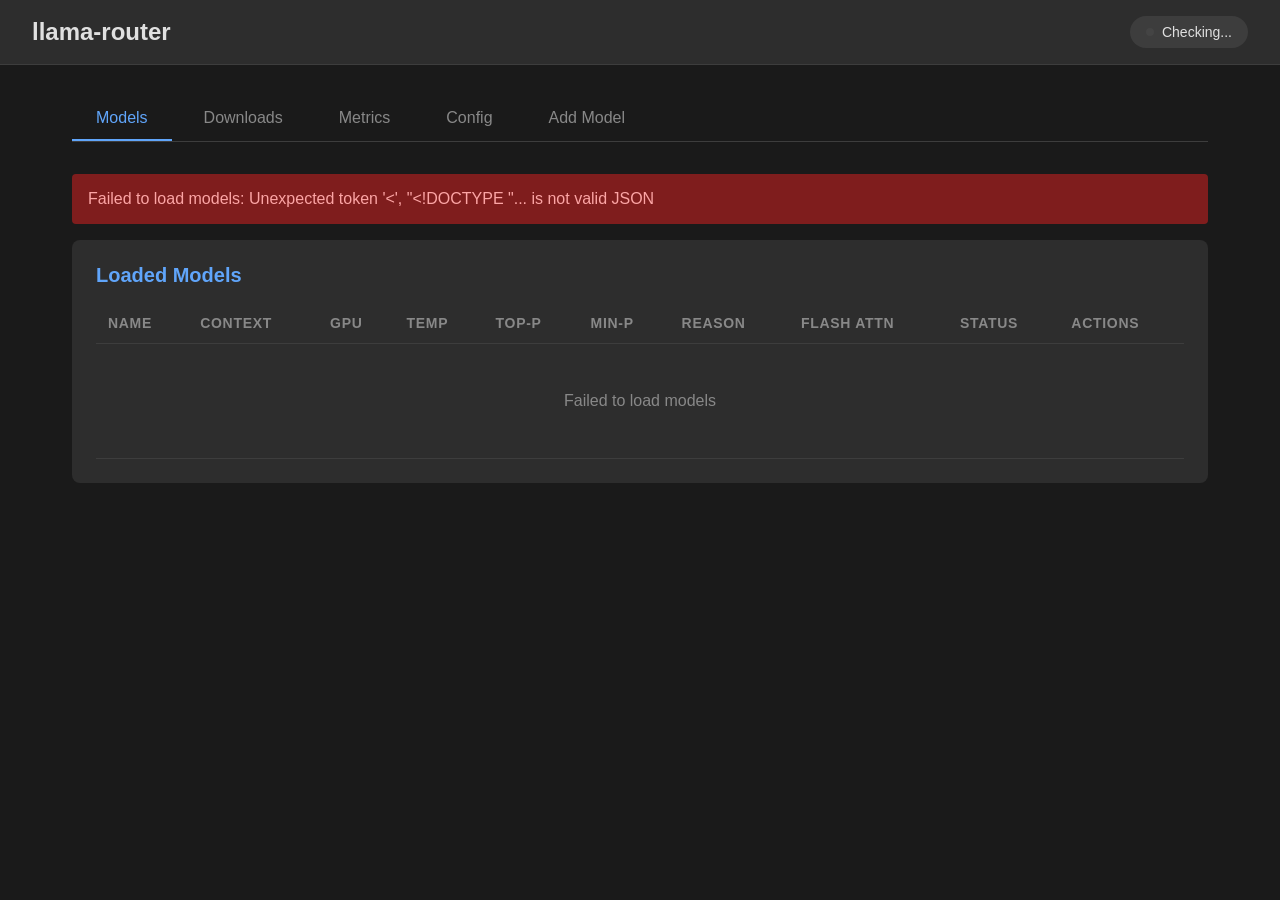
==== commit 773495d9: "feat: lifecycle management + profile integration + chat-first redesign - Add lifecycle module (lifec" ====
--- a/web/templates/index.html
+++ b/web/templates/index.html
@@ -1259,6 +1259,12 @@
                 if (tabId === 'config') loadConfig();
                 if (tabId === 'downloads') loadDownloads();
                 if (tabId === 'add') loadQuickModels();
+                if (tabId === 'chat') {
+                    // Chat Manager initializes itself, just refresh models
+                    if (typeof chatManager !== 'undefined' && chatManager) {
+                        chatManager.loadModels();
+                    }
+                }
             });
         });
 
@@ -1701,6 +1707,11 @@
             setTimeout(() => alert.remove(), 5000);
         }
 
+        // Alias for chat.js compatibility
+        function showToast(message, type) {
+            showAlert(message, type);
+        }
+
         // Load metrics
         async function loadMetrics() {
             const container = document.getElementById('metrics-container');
